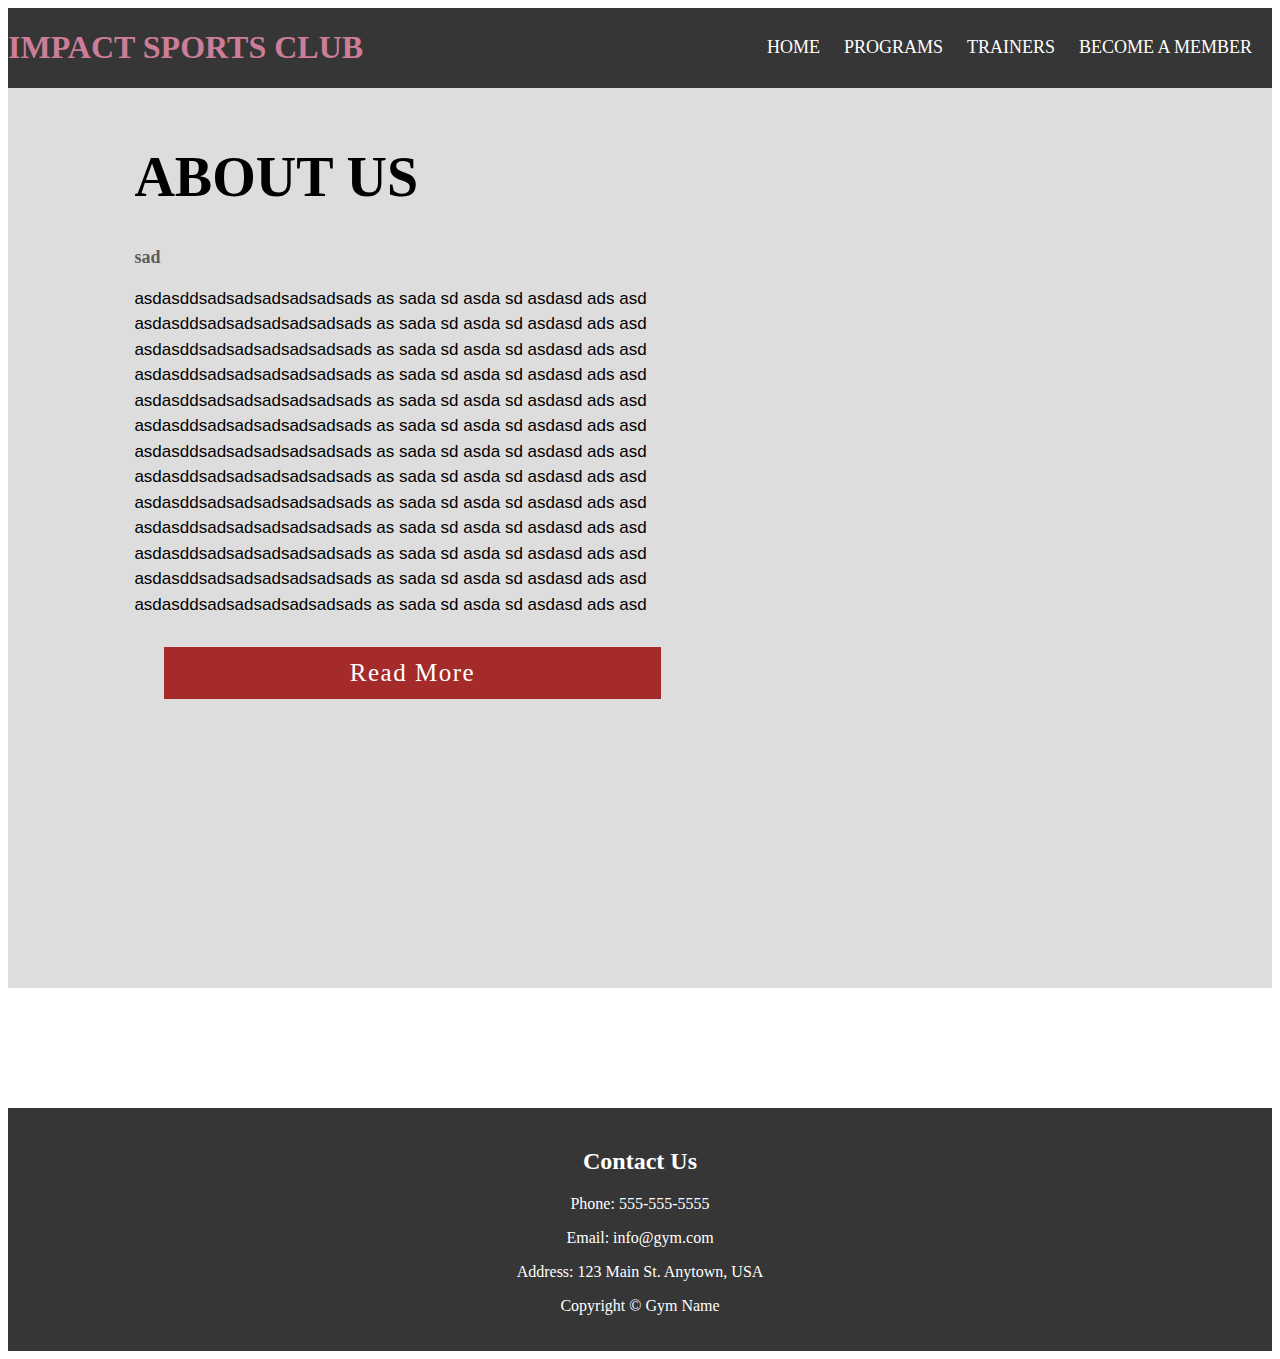
==== das.html @ aea8173d "Add files via upload" ====
<!DOCTYPE html>
<html lang="en">
<head>
    <meta charset="UTF-8">
    <meta http-equiv="X-UA-Compatible" content="IE=edge">
    <meta name="viewport" content="width=device-width, initial-scale=1.0">
    <title>About Us</title>
    <link rel="stylesheet" href="https://cdnjs.cloudflare.com/ajax/libs/font-awesome/6.4.0/css/all.min.css" integrity="sha512-iecdLmaskl7CVkqkXNQ/ZH/XLlvWZOJyj7Yy7tcenmpD1ypASozpmT/E0iPtmFIB46ZmdtAc9eNBvH0H/ZpiBw==" crossorigin="anonymous" referrerpolicy="no-referrer" />
    <link rel="stylesheet" href="das.css">

</head>
<body>
    <header>
		<h1>impact sports club</h1>
        <nav>
            <ul>
                <li><a href="index.html">Home</a></li>
                <li><a href="classes.html">Programs</a></li>
                <li><a href="part3.html">Trainers</a></li>
				<li><a href="join.html">Become a member</a></li>
        	</ul>		
    	</nav>	
    </header>
       <div class="section">
        <div class="container">
            <div class="content-section">
                <div class="title">
                    <h1>about us</h1>
                    </div>
                    <div class="content">
                        <h3>sad</h3>
                        <p>
                        asdasddsadsadsadsadsadsads as  sada sd asda sd asdasd ads asd 
                        asdasddsadsadsadsadsadsads as  sada sd asda sd asdasd ads asd 
                        asdasddsadsadsadsadsadsads as  sada sd asda sd asdasd ads asd 
                        asdasddsadsadsadsadsadsads as  sada sd asda sd asdasd ads asd 
                        asdasddsadsadsadsadsadsads as  sada sd asda sd asdasd ads asd 
                        asdasddsadsadsadsadsadsads as  sada sd asda sd asdasd ads asd 
                        asdasddsadsadsadsadsadsads as  sada sd asda sd asdasd ads asd 
                        asdasddsadsadsadsadsadsads as  sada sd asda sd asdasd ads asd 
                        asdasddsadsadsadsadsadsads as  sada sd asda sd asdasd ads asd 
                        asdasddsadsadsadsadsadsads as  sada sd asda sd asdasd ads asd 
                        asdasddsadsadsadsadsadsads as  sada sd asda sd asdasd ads asd 
                        asdasddsadsadsadsadsadsads as  sada sd asda sd asdasd ads asd 
                        asdasddsadsadsadsadsadsads as  sada sd asda sd asdasd ads asd 
                        </p>
                        <div class="button">
                            <a href="">Read More</a>
                        </div>
                </div>
                <div class="social">
                    <a href="#"><i class="fab fa-facebook"></i></a>
                    <a href="#"><i class="fab fa-instagram"></i></a>
                    <a href="#"><i class="fab fa-twitter"></i></a>
                </div>
            </div>
            <div class="image-section">
                <img src="imgs/backcover.jpg" alt="">
            </div>
        </div>
       </div>
       <footer>
		<section>
			<h2>Contact Us</h2>
			<p>Phone: 555-555-5555</p>
			<p>Email: info@gym.com</p>
			<p>Address: 123 Main St. Anytown, USA</p>
		</section>
		<p>Copyright © Gym Name</p>
	</footer>
</body>
</html>
---- das.css ----
*{
    box-sizing: border-box;
}


header{
    background-color: #363636;
	color: #fff;
    text-transform: uppercase;
    display: flex;
    justify-content: space-between;
    align-items: center;
}

header h1{
	color: #cc7d97;

}

nav ul {
    float: right;
	margin: 0;
	padding: 0;
	list-style: none;
}

nav ul li {
	display: inline-block;
	margin-right: 20px;
}

nav ul li a {
	color: #fff;
	text-decoration: none;
	font-size: 18px;
}

nav ul li a:hover {
	color: #cc527A;
}


.section{
    width: 100%;
    min-height: 100vh;
    background-color: #ddd;
    margin-bottom: 120px;

}

.container{
    width:80% ;
    display: block;
    margin: auto;
    padding-top: 20px;

   
}



.content-section{
    float: left;
    width: 55%;

}

.image-section{
    float: right;
    width: 40%;
    display: flex;
    justify-content: center;
    align-items: center;
}
.image-section img{
    width: 100%;
    height: auto;
   
}


.content-section .title{
    text-transform: uppercase;
    font-size: 28px;

}

.content-section .content h3{
    margin-top:20px ;
    color:#5d5d5d;
    font-size: 18px;

}

.content-section .content p{
    margin-top: 10px ;
    font-family: sans-serif;
    font-size: 17px;
    line-height:1.5 ;
}

.content-section .content .button{
margin: 30px;

}

.content-section .content .button a{
    background-color: #3d3d3d;
    padding:12px 40px;
    text-decoration: none;
    color: #fff;
    font-size: 25px;
    letter-spacing: 1.5px;

}

.content-section .content .button a{
    display: flex;
    justify-content: center;
    align-items: center;
    background-color:#a52a2a ;
    color: #fff;
}

.content-section .social{
    margin-top: 40px 40px;
    display: flex;
    justify-content: center;
    align-items: center;
}

.content-section .social i{
    color: #a5a5a5;
    font-size: 30px;
    padding: 0px 10px;
}

.content-section .social i:hover{
    color: black ;
}


footer {
	background-color: #363636;
	color: #fff;
	padding: 20px;
	text-align: center;
  

}

footer section:hover{
	color: #cc527A;
}


@media screen and (max-width: 768px){
    .container{
        width: 80%;
        display: block;
        margin: auto;
        padding-top: 50px;
    }
    .content-section{
        float: none;
        width: 100%;
        display: block;
        margin: auto;
    
    }
    
    .image-section{
    float: none;
    width: 100%;
    }

    .image-section img{
        display: block;
        margin: auto;
        height: auto;
        width: 100%;
    }

    .content-section .title{
    text-align: center;
    font-size: 19px;
    }
    .content-section .content .button{
    text-align: center;
    }

    .content-section .content .button a{
    padding: 9px 30px;
    }
    .content-section .social{
        text-align: center;

    }

    .container p{
     padding-bottom: 30px;
}
}
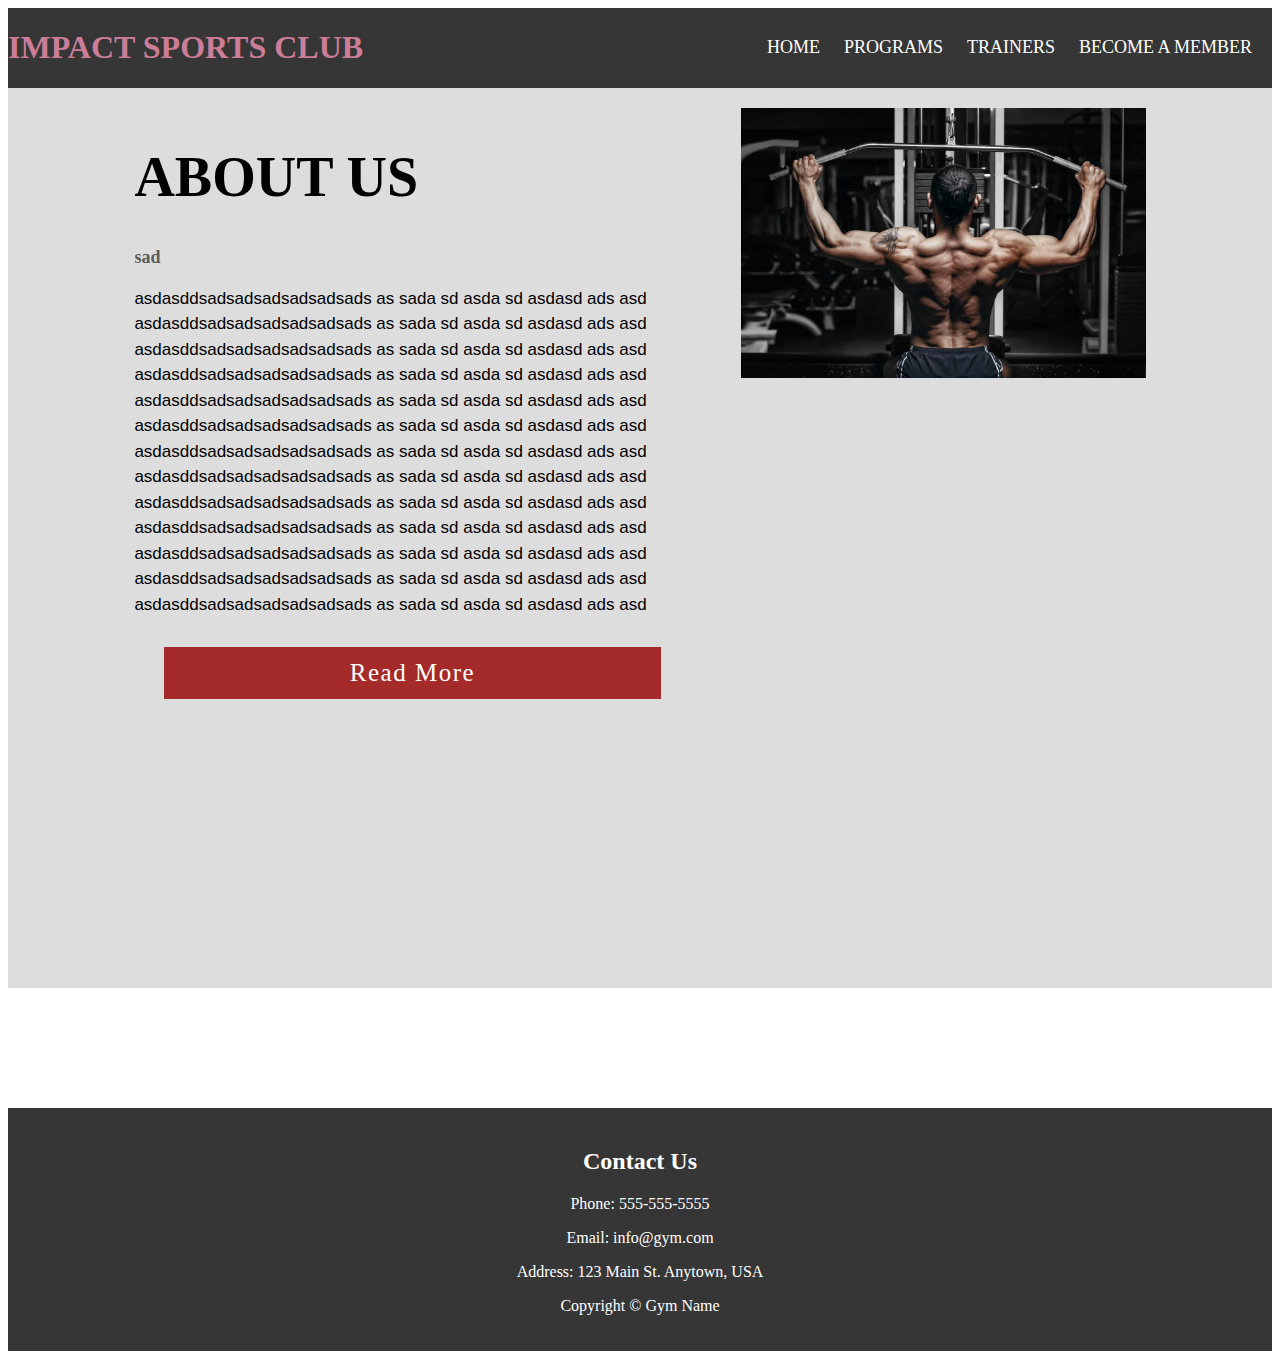
==== commit 1e4acf7d: "Update das.html" ====
--- a/das.html
+++ b/das.html
@@ -55,7 +55,7 @@
                 </div>
             </div>
             <div class="image-section">
-                <img src="imgs/backcover.jpg" alt="">
+                <img src="backcover.jpg" alt="">
             </div>
         </div>
        </div>
@@ -69,4 +69,4 @@
 		<p>Copyright © Gym Name</p>
 	</footer>
 </body>
-</html>+</html>
